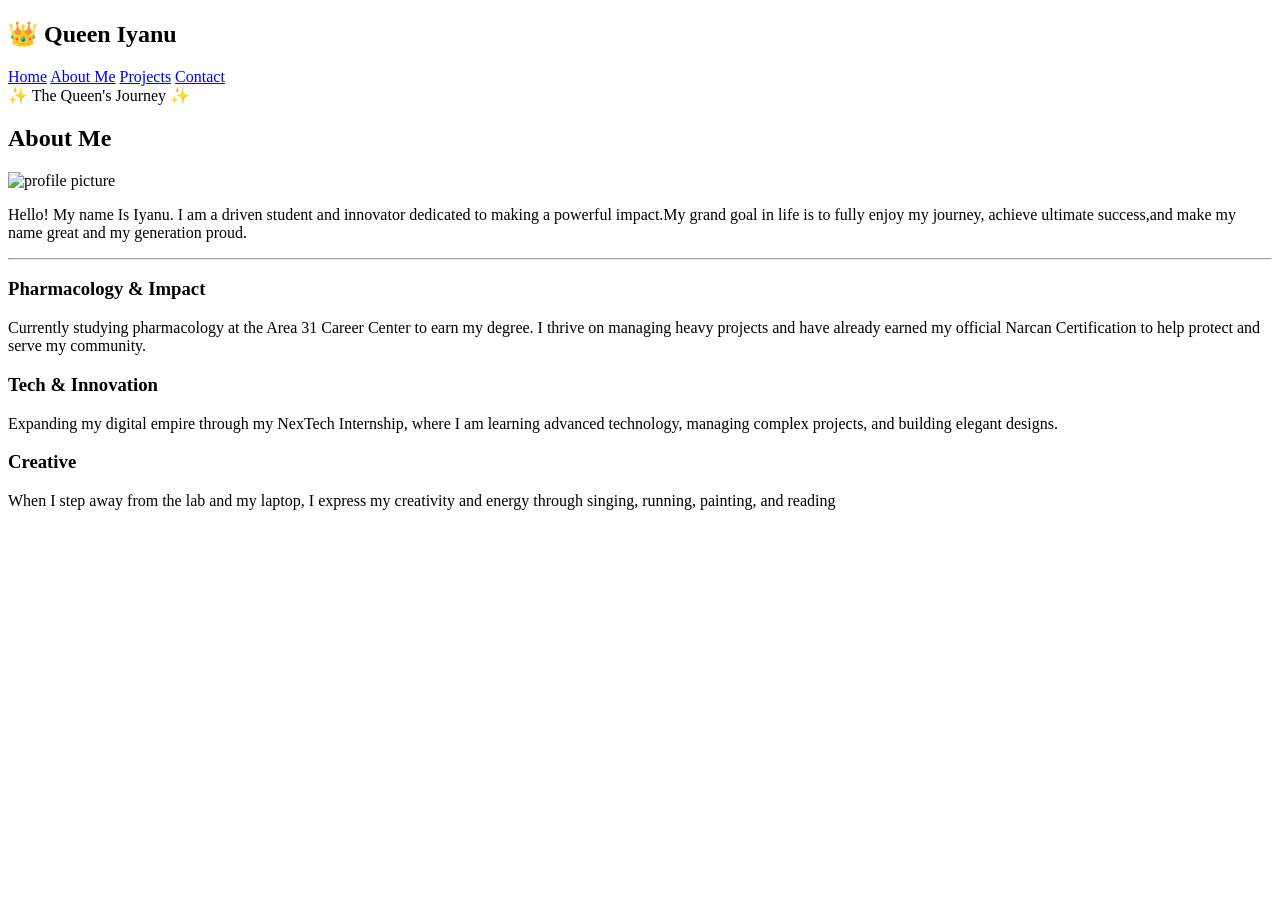
==== aboutPage/about.html @ 6bd6cd34 "Portfolio" ====
<!DOCTYPE html>
<html lang="en">

<head>
    <meta charset="UTF-8">
    <meta name="viewport" content="width=device-width, initial-scale=1.0">
    <title>About Queen Iyanu</title>
    <link rel="stylesheet" href="style.css">
    <!-- <script src="homePage\script.js"></script> -->
</head>

<body>

    <div id="sparkle-container"></div>
    <nav>
        <h2>👑 Queen Iyanu</h2>
        <div class="nav-bar">
            <a href="index.html" id="home">Home</a>
            <a href="about.html" id="about-me">About Me</a>
            <a href="projects.html" id="projects">Projects</a>
            <a href="contact.html" id="contact">Contact</a>
        </div>
    </nav>

    <div class="about-container">
        <section class="about-hero">
            <div class="sparkle-badge">✨ The Queen's Journey ✨</div>
            <h1>About Me</h1>

            <div class="royal-frame">
                <img src="ML1_2034.jpg" alt="profile picture">
            </div>

            <p class="royal bio">
                Hello! My name Is Iyanu. I am a driven student and innovator dedicated to making a powerful impact.My
                grand goal in life is to fully enjoy my journey, achieve ultimate success,and make my name great and my
                generation proud.
            </p>


        </section>

        <hr class="royal-divider">

        <div class="about-grid">

            <div class="about-card">
                <h3>Pharmacology & Impact</h3>
                <p>Currently studying pharmacology at the Area 31 Career Center to earn my degree. I thrive on managing
                    heavy projects and have already earned my official Narcan Certification to help protect and serve my
                    community.</p>
            </div>

            <div class="about-card">
                <h3> Tech & Innovation</h3>
                <p>Expanding my digital empire through my NexTech Internship, where I am learning advanced technology,
                    managing complex projects, and building elegant designs.</p>
            </div>

            <div class="about-card">
                <h3> Creative </h3>
                <p>When I step away from the lab and my laptop, I express my creativity and energy through singing,
                    running, painting, and reading</p>
            </div>
        </div>
    </div>
</body>
</html>
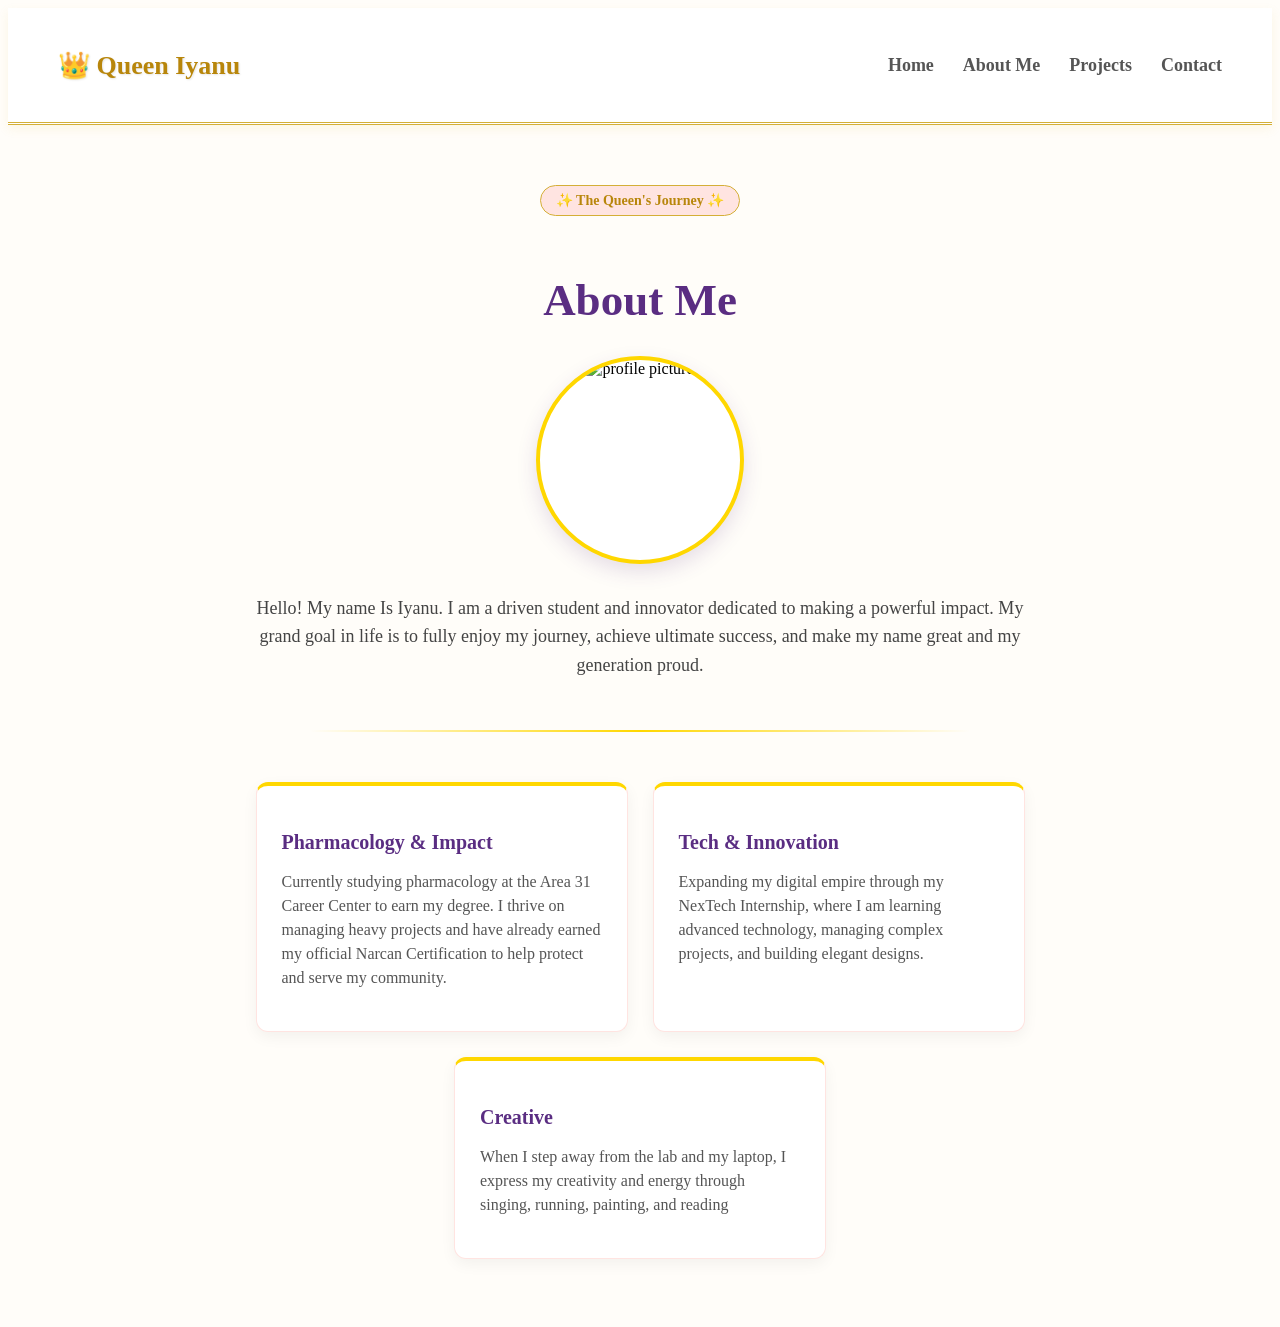
==== commit dc3f6926: "portfolio 26" ====
--- a/aboutPage/about.html
+++ b/aboutPage/about.html
@@ -15,10 +15,10 @@
     <nav>
         <h2>👑 Queen Iyanu</h2>
         <div class="nav-bar">
-            <a href="index.html" id="home">Home</a>
+            <a href="../homePage/index.html" id="home">Home</a>
             <a href="about.html" id="about-me">About Me</a>
-            <a href="projects.html" id="projects">Projects</a>
-            <a href="contact.html" id="contact">Contact</a>
+            <a href="../projects/project.html" id="projects">Projects</a>
+            <a href="../contactPage/contact.html" id="contact">Contact</a>
         </div>
     </nav>
 
@@ -31,9 +31,9 @@
                 <img src="ML1_2034.jpg" alt="profile picture">
             </div>
 
-            <p class="royal bio">
-                Hello! My name Is Iyanu. I am a driven student and innovator dedicated to making a powerful impact.My
-                grand goal in life is to fully enjoy my journey, achieve ultimate success,and make my name great and my
+            <p class="royal-bio">
+                Hello! My name Is Iyanu. I am a driven student and innovator dedicated to making a powerful impact. My
+                grand goal in life is to fully enjoy my journey, achieve ultimate success, and make my name great and my
                 generation proud.
             </p>
 
--- a/aboutPage/style.css
+++ b/aboutPage/style.css
@@ -0,0 +1,203 @@
+ {
+    margin: 0;
+    padding: 0;
+    box-sizing: border-box;
+}
+
+body {
+    background: #fffdf9; 
+    font-family: Georgia, serif;
+}
+
+nav {
+    background: #ffffff;
+    border-bottom: 3px double #d4af37;
+    padding: 20px 50px;
+    display: flex;
+    justify-content: space-between;
+    align-items: center;
+    box-shadow: 0 4px 10px rgba(212, 175, 55, 0.1);
+}
+
+nav h2 {
+    color: #b8860b;
+    font-size: 26px;
+    text-shadow: 1px 1px 2px rgba(0,0,0,0.1);
+}
+
+.nav-bar a {
+    color: #555;
+    text-decoration: none;
+    margin-left: 25px;
+    font-size: 18px;
+    font-weight: bold;
+    transition: color 0.3s ease;
+}
+
+.nav-bar a:hover {
+    color: #d4af37; 
+}
+
+
+.hero-container {
+    text-align: center;
+    padding: 80px 20px;
+}
+
+.sparkle-badge {
+    display: inline-block;
+    background: #ffe4e1; 
+    color: #b8860b;
+    padding: 6px 15px;
+    border-radius: 20px;
+    font-size: 14px;
+    font-weight: bold;
+    margin-bottom: 20px;
+    border: 1px solid #d4af37;
+}
+
+.hero-section h1 {
+    color: #b8860b;
+    font-size: 55px;
+    margin-bottom: 20px;
+}
+
+.hero-section p {
+    font-size: 22px;
+    color: #666;
+    max-width: 600px;
+    margin: 0 auto;
+}
+
+.crown {
+    font-size: 130px;
+    margin: 25px 0;
+    animation: float 3s ease-in-out infinite; 
+}
+
+@keyframes float {
+    0% { transform: translateY(0px); }
+    50% { transform: translateY(-10px); }
+    100% { transform: translateY(0px); }
+}
+
+.royal-btn {
+    padding: 14px 30px;
+    border: 2px solid #d4af37;
+    background: #ffffff;
+    color: #b8860b;
+    font-size: 18px;
+    font-weight: bold;
+    border-radius: 30px; 
+    cursor: pointer;
+    box-shadow: 0 5px 15px rgba(212, 175, 55, 0.2);
+    transition: all 0.3s ease;
+}
+
+.royal-btn:hover {
+    background: #d4af37;
+    color: #ffffff;
+    box-shadow: 0 5px 20px rgba(212, 175, 55, 0.4);
+}
+
+
+.sparkle {
+    position: absolute;
+    pointer-events: none;
+    background: gold;
+    border-radius: 50%;
+    animation: fadeOut 0.8s linear forwards;
+}
+
+@keyframes fadeOut {
+    0% { transform: translate(-50%, -50%) scale(1); opacity: 1; }
+    100% { transform: translate(-50%, -50%) scale(0); opacity: 0; }
+}
+
+
+.about-container {
+    text-align: center;
+    padding: 60px 20px;
+    max-width: 1100px;
+    margin: 0 auto;
+}
+
+.about-hero h1 {
+    color: #5a2d82;
+    font-size: 45px;
+    margin-bottom: 25px;
+}
+
+.royal-frame {
+    width: 200px;
+    height: 200px;
+    margin: 30px auto;
+    border: 4px solid gold;
+    border-radius: 50%;
+    background: #ffffff;
+    overflow: hidden;
+    display: block;
+    box-shadow: 0px 8px 20px rgba(90, 45, 130, 0.15);
+}
+
+.royal-frame img {
+    width: 100%;
+    height: 100%;
+    object-fit: cover;
+}
+
+
+.royal-bio {
+    display: block;
+    margin-top: 20px;
+    font-size: 18px;
+    line-height: 1.6;
+    color: #444;
+    max-width: 800px;
+    margin: 0 auto;
+}
+
+.royal-divider {
+    border: none;
+    height: 2px;
+    background: linear-gradient(to right, transparent, gold, transparent);
+    margin: 50px auto;
+    width: 60%;
+}
+
+
+.about-grid {
+    display: flex;
+    justify-content: center;
+    gap: 25px;
+    flex-wrap: wrap;
+}
+
+.about-card {
+    background: white;
+    border: 1px solid #ffe4e1; 
+    border-top: 4px solid gold; 
+    border-radius: 12px;
+    padding: 25px;
+    width: 320px;
+    text-align: left;
+    box-shadow: 0 5px 15px rgba(0,0,0,0.05);
+    transition: transform 0.3s ease;
+}
+
+.about-card:hover {
+    transform: translateY(-8px); 
+    box-shadow: 0 10px 20px rgba(212, 175, 55, 0.2);
+}
+
+.about-card h3 {
+    color: #5a2d82;
+    font-size: 20px;
+    margin-bottom: 12px;
+}
+
+.about-card p {
+    font-size: 16px;
+    line-height: 1.5;
+    color: #555;
+}
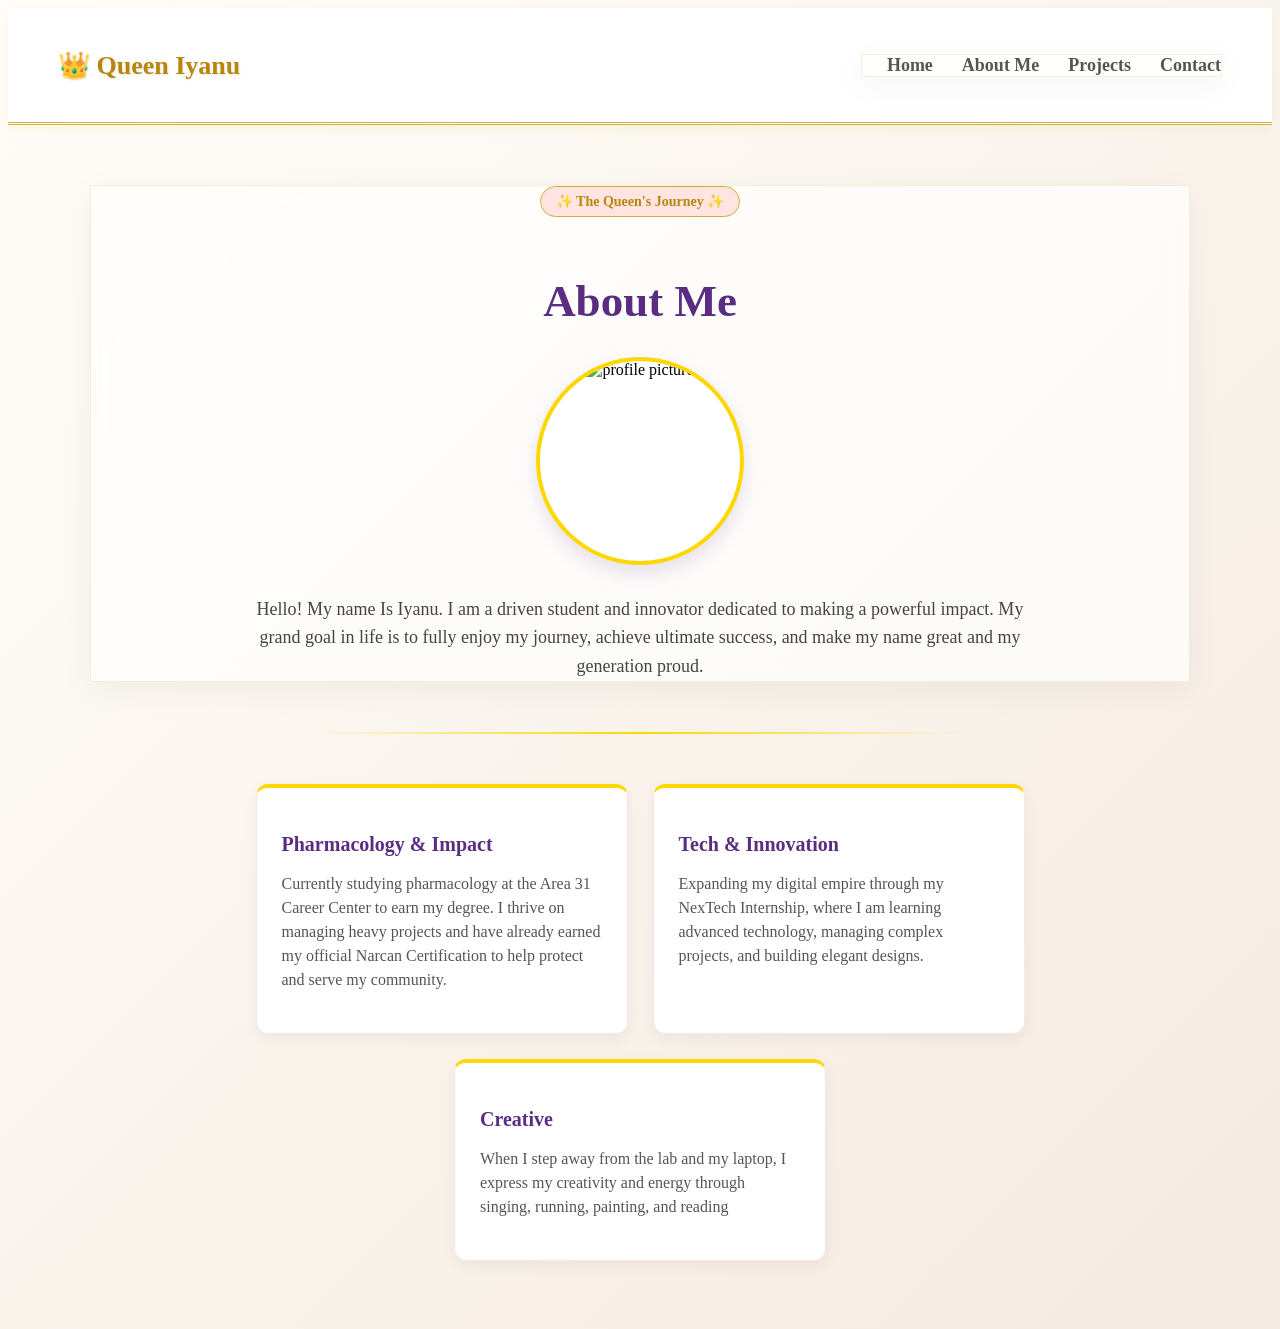
==== commit 08836903: "portfolio websie" ====
--- a/aboutPage/about.html
+++ b/aboutPage/about.html
@@ -6,7 +6,6 @@
     <meta name="viewport" content="width=device-width, initial-scale=1.0">
     <title>About Queen Iyanu</title>
     <link rel="stylesheet" href="style.css">
-    <!-- <script src="homePage\script.js"></script> -->
 </head>
 
 <body>
--- a/aboutPage/style.css
+++ b/aboutPage/style.css
@@ -5,9 +5,10 @@
 }
 
 body {
-    background: #fffdf9; 
+    background: linear-gradient(135deg, #fffdf9 0%, #f4eae1 100%);
     font-family: Georgia, serif;
 }
+
 
 nav {
     background: #ffffff;
@@ -141,7 +142,7 @@
 }
 
 .royal-frame img {
-    width: 100%;
+    width: 70%;
     height: 100%;
     object-fit: cover;
 }
@@ -201,3 +202,11 @@
     line-height: 1.5;
     color: #555;
 }
+
+
+.about-hero, .nav-bar, fieldset, .card {
+    background: rgba(255, 255, 255, 0.7);
+    backdrop-filter: blur(10px);
+    border: 1px solid rgba(212, 175, 55, 0.2); 
+    box-shadow: 0 8px 32px 0 rgba(0, 0, 0, 0.05);
+}
